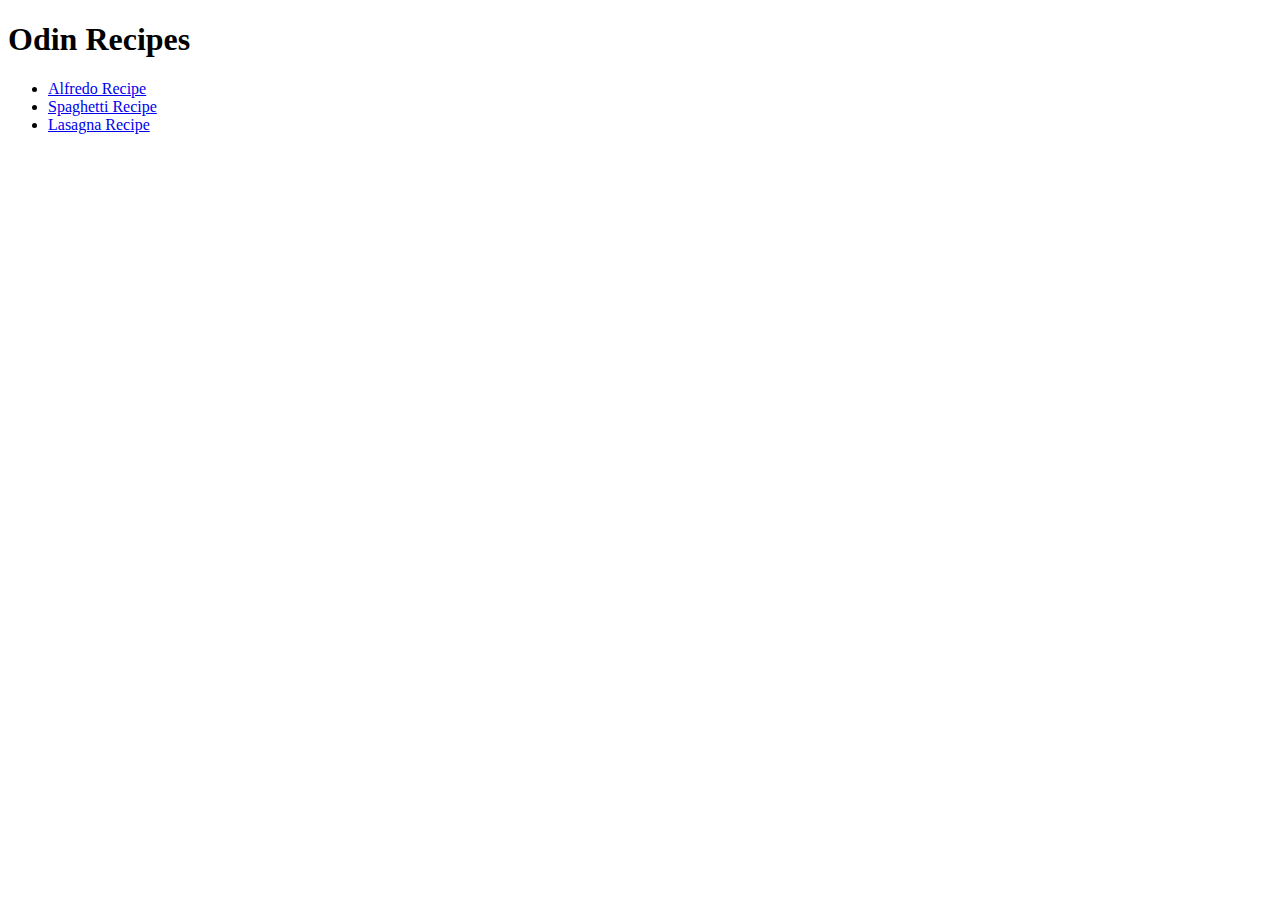
==== index.html @ 4f20b17f "add images fix typo in index.html" ====
<!DOCTYPE html>
<html lang="en">
    <head>
        <meta charset="UTF-8">
        <title>Odin Recipes</title>
    </head>
    <body>
        <h1>Odin Recipes</h1>

        <ul>
            <li><a href="recipes/alfredo.html">Alfredo Recipe</a></li>
            <li><a href="recipes/spaghetti.html">Spaghetti Recipe</a></li>
            <li><a href="recipes/lasagna.html">Lasagna Recipe</a></li>
        </ul>
    </body>
</html>
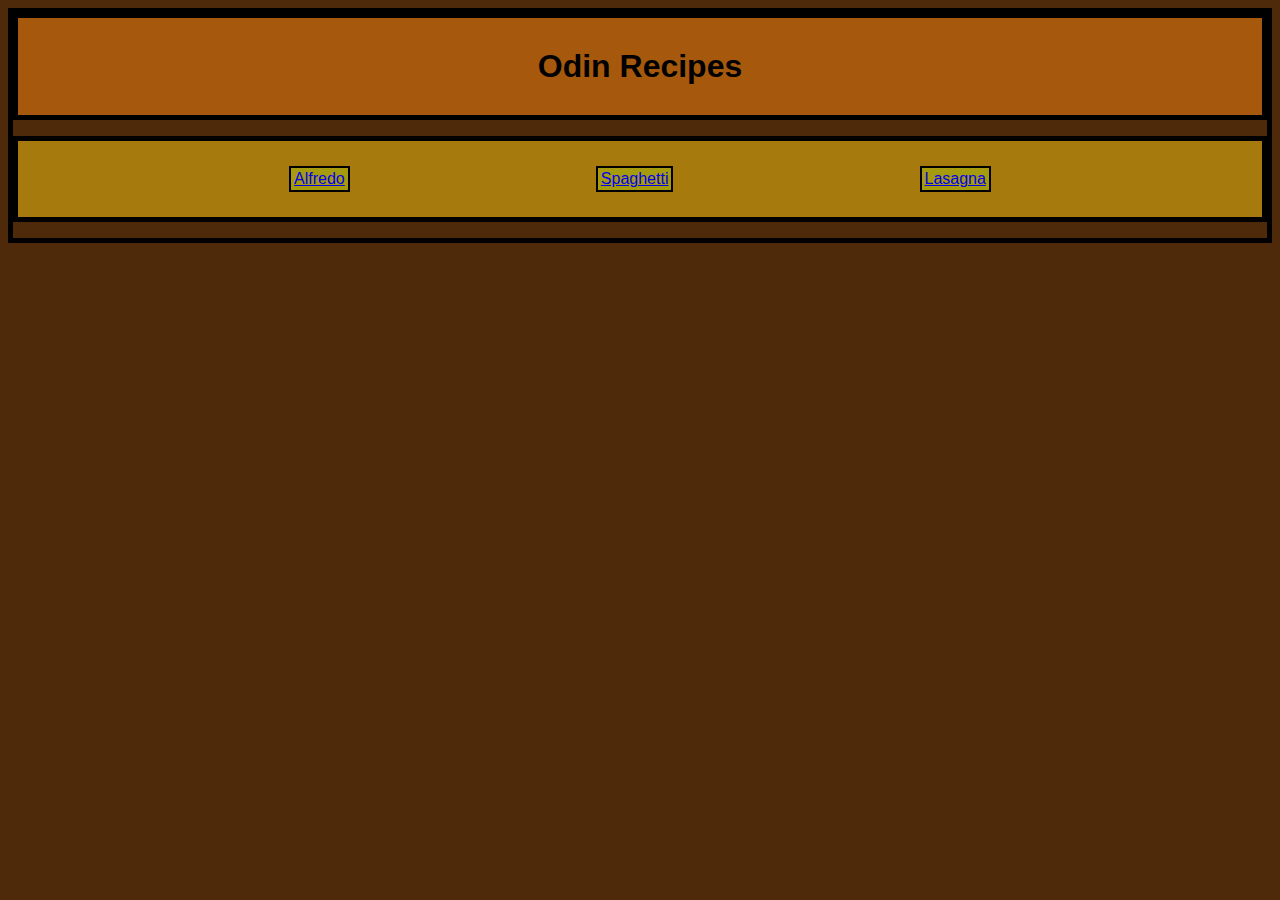
==== commit 0f1c79b9: "Add styling to index.htmland alfredo.html" ====
--- a/index.html
+++ b/index.html
@@ -1,16 +1,21 @@
 <!DOCTYPE html>
 <html lang="en">
     <head>
+        <link rel="stylesheet" href="styles.css">
         <meta charset="UTF-8">
         <title>Odin Recipes</title>
     </head>
     <body>
-        <h1>Odin Recipes</h1>
+        <div class="header">
+            <h1>Odin Recipes</h1>
+        </div>
 
-        <ul>
-            <li><a href="recipes/alfredo.html">Alfredo Recipe</a></li>
-            <li><a href="recipes/spaghetti.html">Spaghetti Recipe</a></li>
-            <li><a href="recipes/lasagna.html">Lasagna Recipe</a></li>
-        </ul>
+        <div class="recipe-list">
+            <ul class="nav">
+                <li class="nav-item"><a href="recipes/alfredo.html">Alfredo</a></li>
+                <li class="nav-item"><a href="recipes/spaghetti.html">Spaghetti</a></li>
+                <li class="nav-item"><a href="recipes/lasagna.html">Lasagna</a></li>
+            </ul>
+        </div>
     </body>
 </html>--- a/styles.css
+++ b/styles.css
@@ -0,0 +1,100 @@
+* {
+    font-family: Verdana, sans-serif;
+    background-color: #4f2a0a;
+}
+
+body {
+    border: 5px solid black;
+}
+
+.header, h1 {
+    text-align: center;
+    margin: 0 auto;
+    padding: 15px;
+    background-color: #a6590c;
+}
+
+.header {
+    border: 5px solid black;
+}
+
+.recipe-list {
+    display: flex;
+    justify-content: center;
+}
+
+.nav {
+    padding: 25px;
+    background-color: #a67a0c;
+    flex: 2;
+    display: flex; 
+    justify-content: space-evenly;
+    border: 5px solid black;
+}
+
+.nav-item {
+    display: flex;
+    padding: 2px 3px;
+    background-color: #a69b0d;
+    border: 2px solid black;
+}
+
+a {
+    background-color: #a69b0d;
+}
+
+img {
+    height: 450px;
+    width: auto;
+    margin: 0 auto;
+    display: flex;
+    border: 2px solid #a69b0d;
+}
+
+.recipe-title {
+    border: 3px solid black;
+    margin: 20px auto;
+}
+
+.desc-container > h2, .ingred-container > h2, .steps-container > h2 {
+
+    background-color: #a6590c;
+    padding: 5px 0;
+    border: 2px solid black;
+    text-align: center;
+    font-size: 32px;
+    max-width: 1300px;
+    margin: 25px auto;
+}
+
+.desc-container > p {
+    background-color:#a6590c;
+    padding: 25px;
+    max-width: 750px;
+    margin: 0 auto;
+}
+
+.ingred-container > ul, .ingred-container > ul > li {
+    background-color: #a6590c;
+    display: flex;
+    justify-content: space-between;
+    gap: 15px;
+    max-width: 900px;
+    margin: 0 auto;
+}
+
+.ingred-container > ul {
+    border: 2px solid black;
+    padding: 5px;
+}
+
+.steps-container > ol, .steps-container > ol > li {
+    background-color: #a6590c;
+    display: flex;
+    flex-direction: column;
+    align-items: center;
+}
+
+.steps-container > ol > p {
+    background-color: white;
+}